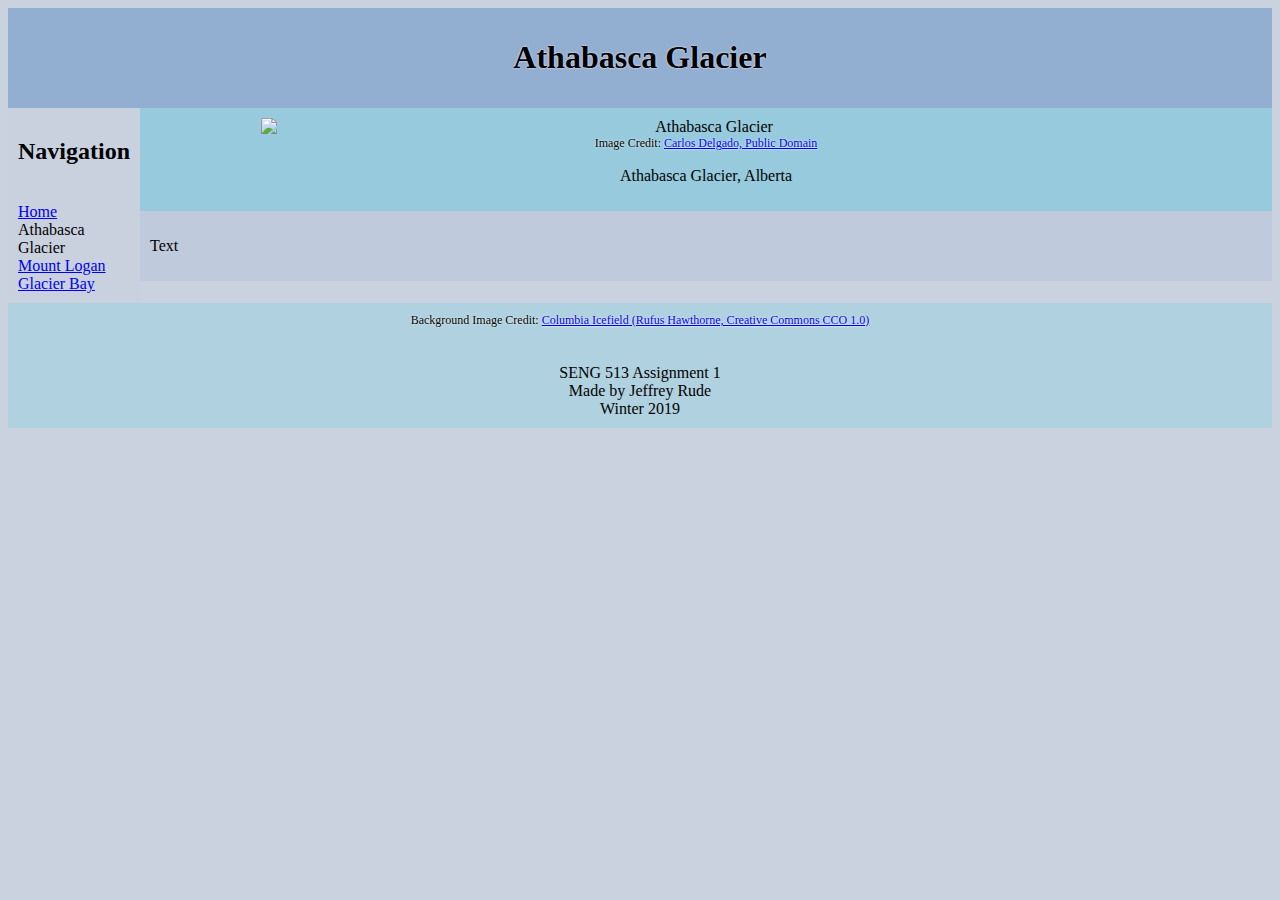
==== AthabascaGlacier.html @ e2091401 "Finalized Colour palate and images" ====
<!DOCTYPE html>
<html lang="en-CA">
    <head>
        <meta charset="UTF-8">
        <title>Athabasca Glacier</title>
        <link rel="stylesheet" type="text/css" href="style.css">
    </head>
    <body>
        <div class="header">
            <h1>Athabasca Glacier</h1>
        </div>
        <div class="middle">
            <div class="navigation">
                <h2>Navigation</h2><br>
                <a href="index.html">Home</a><br>
                Athabasca Glacier<br>
                <a href="MountLogan.html">Mount Logan</a><br>
                <a href="GlacierBay.html">Glacier Bay</a><br>
            </div>
            <div class="content">
                <div class="image">
                    <img src="AthabascaGlaciar.JPG" alt="Athabasca Glacier" width="80%">
                    <div class="finePrint">Image Credit: <a href="https://en.wikipedia.org/wiki/File:AthabascaGlaciarYMonteAndr%C3%B3meda.JPG">Carlos Delgado, Public Domain</a></div>
                    <p>Athabasca Glacier, Alberta</p>
                </div>
                <div class="article">
                    <p>Text</p>
                </div>
            </div>
        </div>
        <div class="footer">
            <div class="finePrint">Background Image Credit: <a href="https://en.wikipedia.org/wiki/File:Columbia_icefield_view.jpg">Columbia Icefield (Rufus Hawthorne, Creative Commons CCO 1.0)</a></div><br><br>
            SENG 513 Assignment 1<br>
            Made by Jeffrey Rude<br>
            Winter 2019<br>
        </div>
    </body>
</html>
---- style.css ----
.header {
    background-color: rgba(90, 138, 195, .5);
    padding: 10px;
    text-align: center;
}

.middle {
    display: flex;
}

.navigation {
    float: left;
    padding: 10px;
    width: auto;
    background-color: rgba(200, 208, 224, .5);
}

.content {
    float: left;
    width: 100%;
}

.image {
    background-color: rgba(100, 194, 218, .5);
    padding: 10px;
    text-align: center;
}

.article {
    background-color: rgba(179, 196, 220, .5);
    padding: 10px;
}

.footer {
    background-color: rgba(150, 208, 224, .5);
    padding: 10px;
    clear: both;
    text-align: center;
}

.finePrint {
    font-size: 12px;
    text-shadow: 0 0 2px white;
}

img {
    display: block;
    margin-left: auto;
    margin-right: auto;
}

body {
    background-color: #CAD2DF;
    background-image: url("Columbia_icefield_view.jpg");
    background-size: cover;
}

h1 {
    text-shadow: 0 0 2px white;
}
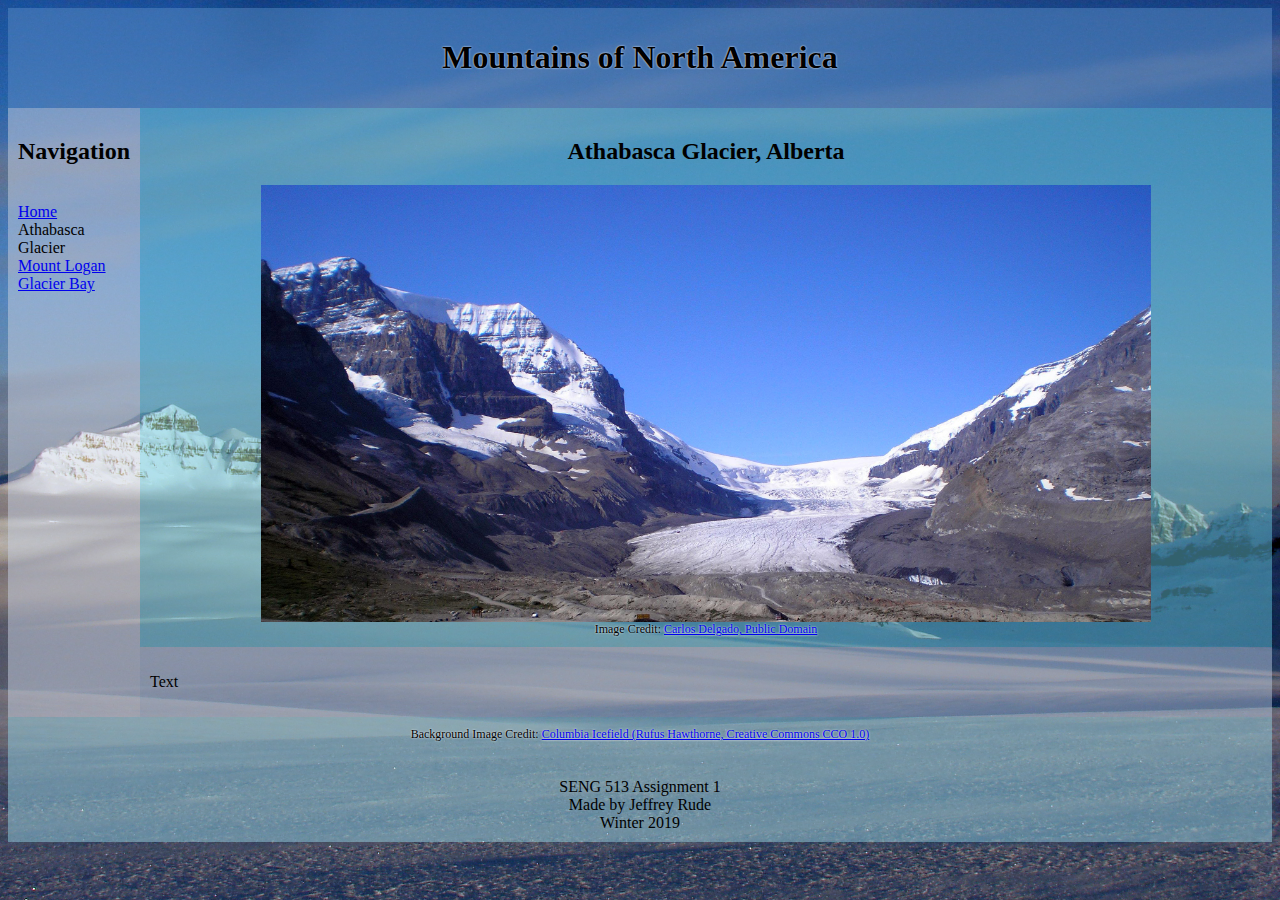
==== commit 3d998e34: "Fixed some typoes" ====
--- a/AthabascaGlacier.html
+++ b/AthabascaGlacier.html
@@ -7,7 +7,7 @@
     </head>
     <body>
         <div class="header">
-            <h1>Athabasca Glacier</h1>
+            <h1>Mountains of North America</h1>
         </div>
         <div class="middle">
             <div class="navigation">
@@ -19,9 +19,9 @@
             </div>
             <div class="content">
                 <div class="image">
+                    <h2>Athabasca Glacier, Alberta</h2>
                     <img src="AthabascaGlaciar.JPG" alt="Athabasca Glacier" width="80%">
                     <div class="finePrint">Image Credit: <a href="https://en.wikipedia.org/wiki/File:AthabascaGlaciarYMonteAndr%C3%B3meda.JPG">Carlos Delgado, Public Domain</a></div>
-                    <p>Athabasca Glacier, Alberta</p>
                 </div>
                 <div class="article">
                     <p>Text</p>
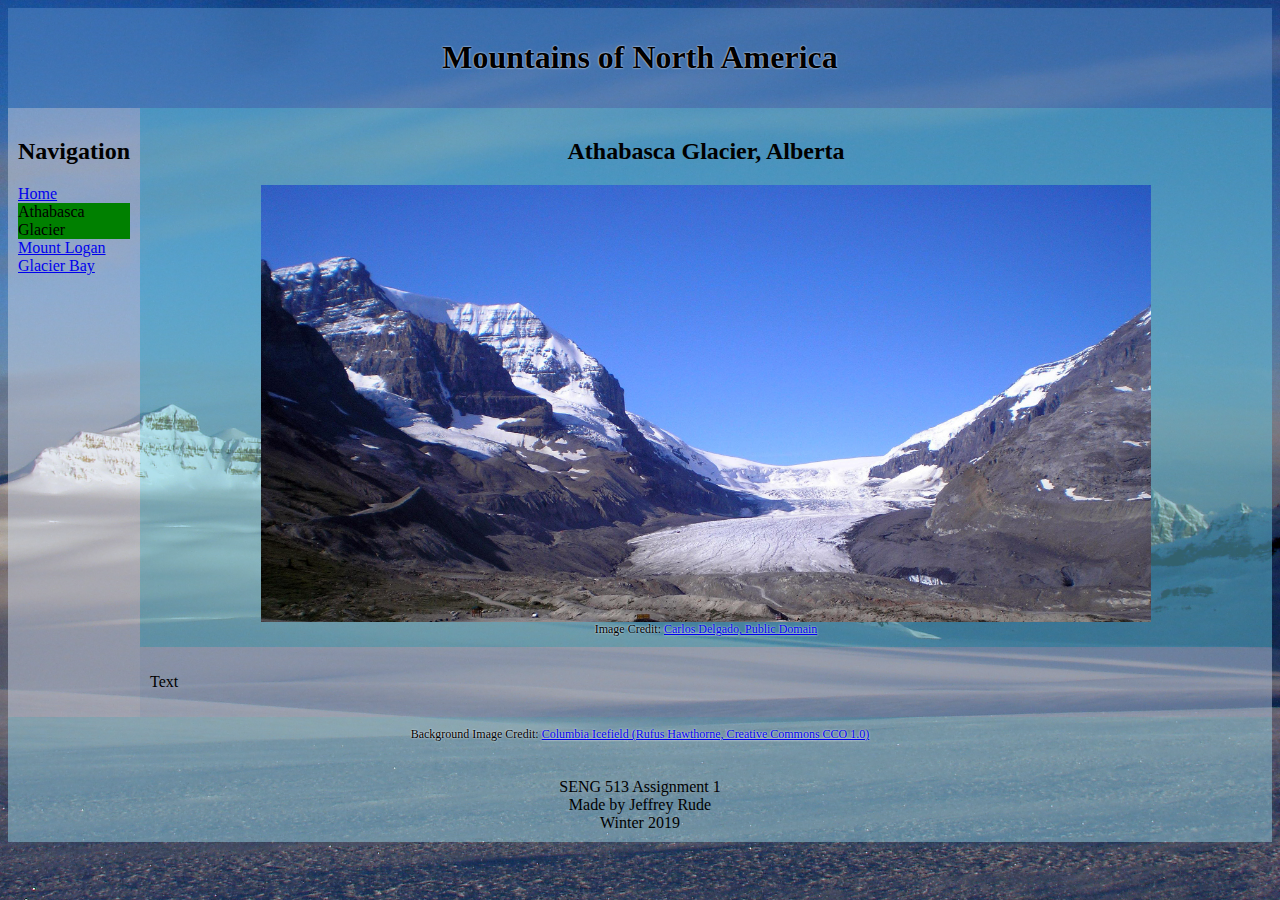
==== commit b18a676f: "Fancified nav bar, fixed background to page" ====
--- a/AthabascaGlacier.html
+++ b/AthabascaGlacier.html
@@ -11,11 +11,11 @@
         </div>
         <div class="middle">
             <div class="navigation">
-                <h2>Navigation</h2><br>
-                <a href="index.html">Home</a><br>
-                Athabasca Glacier<br>
-                <a href="MountLogan.html">Mount Logan</a><br>
-                <a href="GlacierBay.html">Glacier Bay</a><br>
+                <h2>Navigation</h2>
+                <a class="navLink" href="index.html">Home</a>
+                <div class="navActive">Athabasca Glacier</div>
+                <a class="navLink" href="MountLogan.html">Mount Logan</a>
+                <a class="navLink" href="GlacierBay.html">Glacier Bay</a>
             </div>
             <div class="content">
                 <div class="image">
--- a/style.css
+++ b/style.css
@@ -49,12 +49,33 @@
     margin-right: auto;
 }
 
+html {
+    height: 100%;
+
+}
+
 body {
-    background-color: #CAD2DF;
     background-image: url("Columbia_icefield_view.jpg");
     background-size: cover;
+    background-repeat: no-repeat;
+    background-attachment: fixed;
+
 }
 
 h1 {
     text-shadow: 0 0 2px white;
+}
+
+.navLink {
+    display: block;
+    transition: 0.3s;
+}
+
+.navLink:hover {
+    background-color: rgba(255, 255, 255, 1);
+    transition: 0.3s;
+}
+
+.navActive {
+    background-color: green;
 }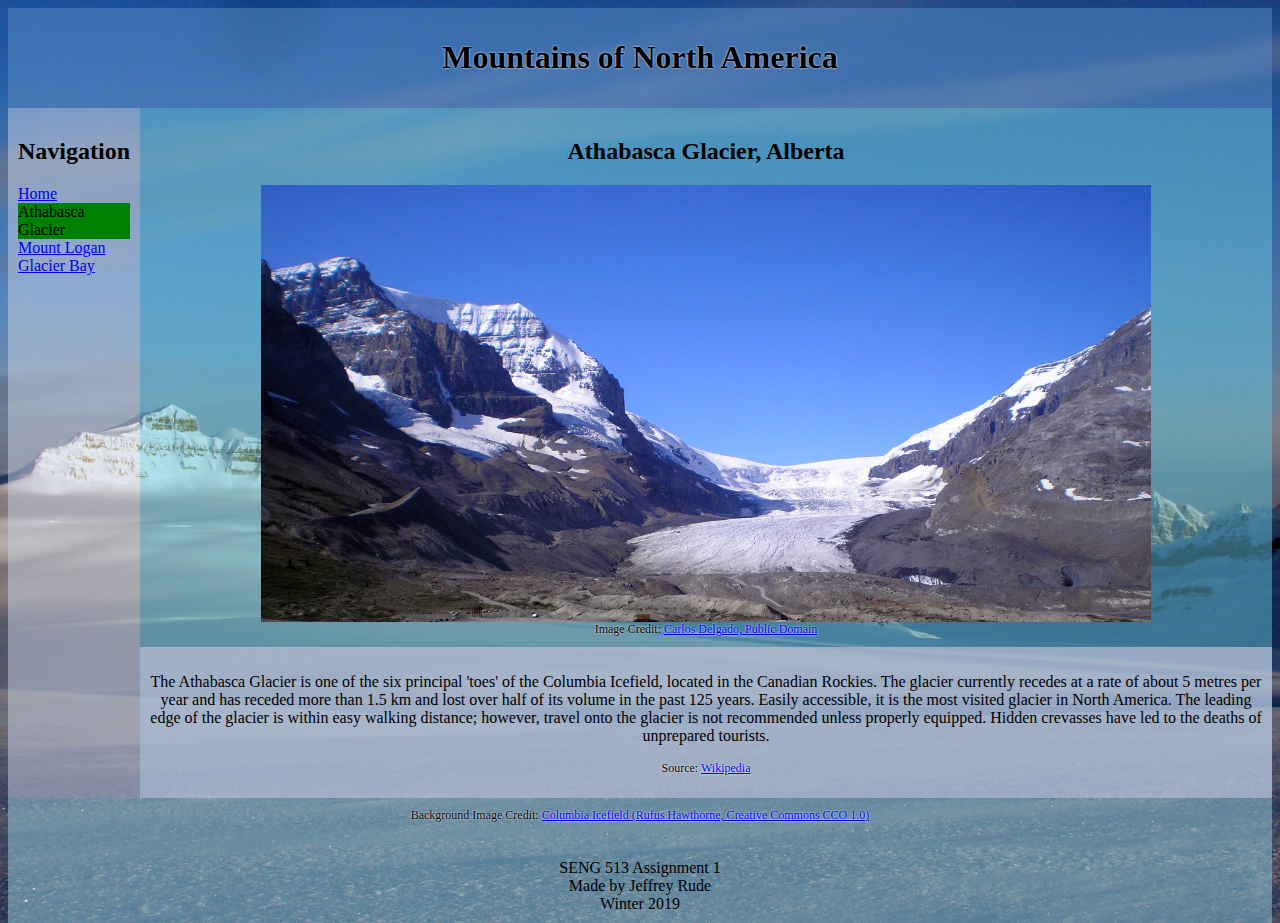
==== commit b8f00f96: "Finished" ====
--- a/AthabascaGlacier.html
+++ b/AthabascaGlacier.html
@@ -24,7 +24,14 @@
                     <div class="finePrint">Image Credit: <a href="https://en.wikipedia.org/wiki/File:AthabascaGlaciarYMonteAndr%C3%B3meda.JPG">Carlos Delgado, Public Domain</a></div>
                 </div>
                 <div class="article">
-                    <p>Text</p>
+                    <p>The Athabasca Glacier is one of the six principal 'toes' of the Columbia Icefield,
+                        located in the Canadian Rockies. The glacier currently recedes at a rate of about
+                        5 metres per year and has receded more than 1.5 km and lost
+                        over half of its volume in the past 125 years. Easily accessible, it is the most
+                        visited glacier in North America. The leading edge of the glacier is within easy
+                        walking distance; however, travel onto the glacier is not recommended unless properly
+                        equipped. Hidden crevasses have led to the deaths of unprepared tourists. </p>
+                    <p class="finePrint">Source: <a href="https://en.wikipedia.org/wiki/Athabasca_Glacier">Wikipedia</a></p>
                 </div>
             </div>
         </div>
--- a/style.css
+++ b/style.css
@@ -27,8 +27,9 @@
 }
 
 .article {
-    background-color: rgba(179, 196, 220, .5);
+    background-color: rgba(179, 196, 220, .8);
     padding: 10px;
+    text-align: center;
 }
 
 .footer {
@@ -59,7 +60,6 @@
     background-size: cover;
     background-repeat: no-repeat;
     background-attachment: fixed;
-
 }
 
 h1 {
@@ -78,4 +78,14 @@
 
 .navActive {
     background-color: green;
+}
+
+table, th, td {
+    border: 1px solid black;
+    border-collapse: collapse;
+}
+
+table {
+    width: auto;
+    margin: 10px auto;
 }